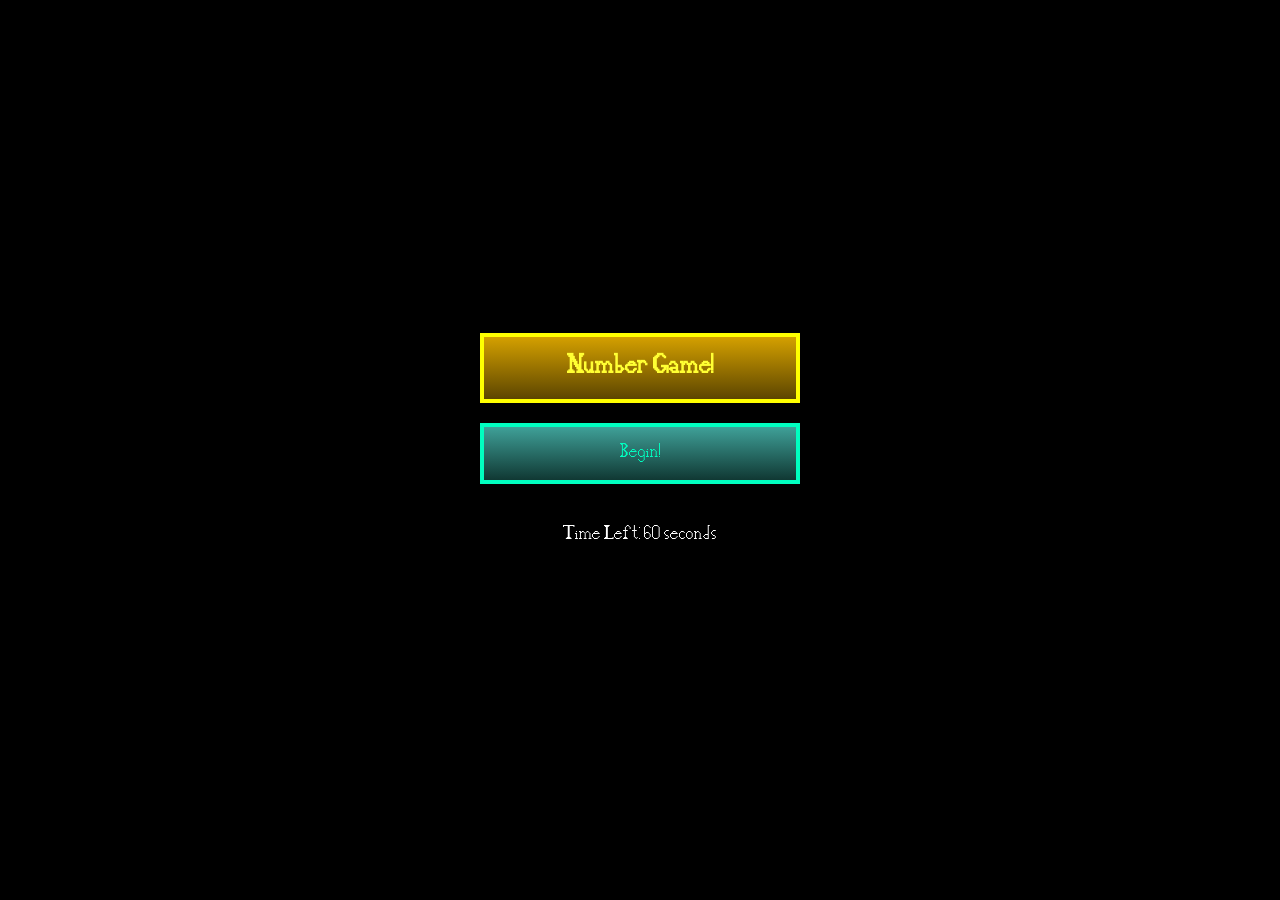
==== indexP2.html @ 1ff297eb "Add files via upload" ====
<!DOCTYPE html>
<html lang="en">
<head>
    <meta charset="UTF-8">
    <meta name="viewport" content="width=device-width, initial-scale=1.0">
    <title>Number Guesser (Player 2)</title>
    <link rel="stylesheet" href="stylesheet.css" type="text/css" charset="utf-8" />
    <script src="scriptP2.js"></script>
    <link rel="icon" href="favicon.ico" type="image/x-icon">
</head>
<body>
    <h1 title="mystery url here later"><b>Number Game!</b></h1>
    <input type="button"
    id="setButton"
    value="Begin!"
    onclick="startGame(); clearButton();">
    <p id="timer" style="color: #ffffff;">Time Left: 60 seconds</p>
    
</body>
</html>
---- stylesheet.css ----
@font-face {
    font-family: 'Linescript';
    src: url('Linescript.eot');
    src: url('Linescript.eot?#iefix') format('embedded-opentype'),
         url('Linescript.woff2') format('woff2'),
         url('Linescript.woff') format('woff'),
         url('Linescript.ttf') format('truetype'),
         url('Linescript.otf') format('opentype');
    font-weight: normal;
    font-style: normal;
}

    body, input {
      font-family: Linescript;
    }

    p, input {
      font-size: 20px;
    }

body {
    background-color: #000000;
    display: flex;
    flex-direction: column;
    align-items: center;
    justify-content: center;
    min-height: 100vh;
    gap: 20px;
    margin: 0;
}

/* Base style for all boxes (title, inputs, buttons) */
h1, input[type="text"], input[type="button"] {
    box-sizing: border-box;
    width: 320px;
    padding: 15px;
    text-align: center;
    margin: 0;
    border-style: solid;
    border-width: 4px;
    outline: none;
}

/* Title Box (Yellow) */
h1 {
    color: #ffff33;
    background: linear-gradient(to bottom, #d4a000, #5c4500);
    border-color: #ffff00;
    font-size: 28px;
}

/* Button 1: Enter Game (Green) */
#setButton {
    color: #00ffc0;
    background: linear-gradient(to bottom, #3fa098, #103833);
    border-color: #00ffc0;
    cursor: pointer;
}

/* Text Input 1: Type number here... (Cyan Gradient) */
#p1Number {
    color: #00ffc0;
    background: linear-gradient(to bottom, #106010, #052005);
    border-color: #00ff00;
}

/* Text Input 2: Hint Sender (Blue) */
#hint {
    color: #00ffc0;
    background: linear-gradient(to bottom, #0055b3, #001a40);
    border-color: #00ffff;
}

/* Button 2: Send Hint (Cyan/Teal) */
#hintSender {
    color: #00ffc0;
    background: linear-gradient(to bottom, #3fa098, #103833);
    border-color: #00ffc0;
    cursor: pointer;
}

/* Placeholder styling */
input[type="text"]::placeholder {
    color: #00ffc0;
    opacity: 0.8;
}

/* Guess Enter */
#guess {
    color: #00ffc0;
    background: linear-gradient(to bottom, #0055b3, #001a40);
    border-color: #00ffff;
}

/* Guess Button */
#guessButton {
    color: #00ffc0;
    background: linear-gradient(to bottom, #3fa098, #103833);
    border-color: #00ffc0;
    cursor: pointer;
}
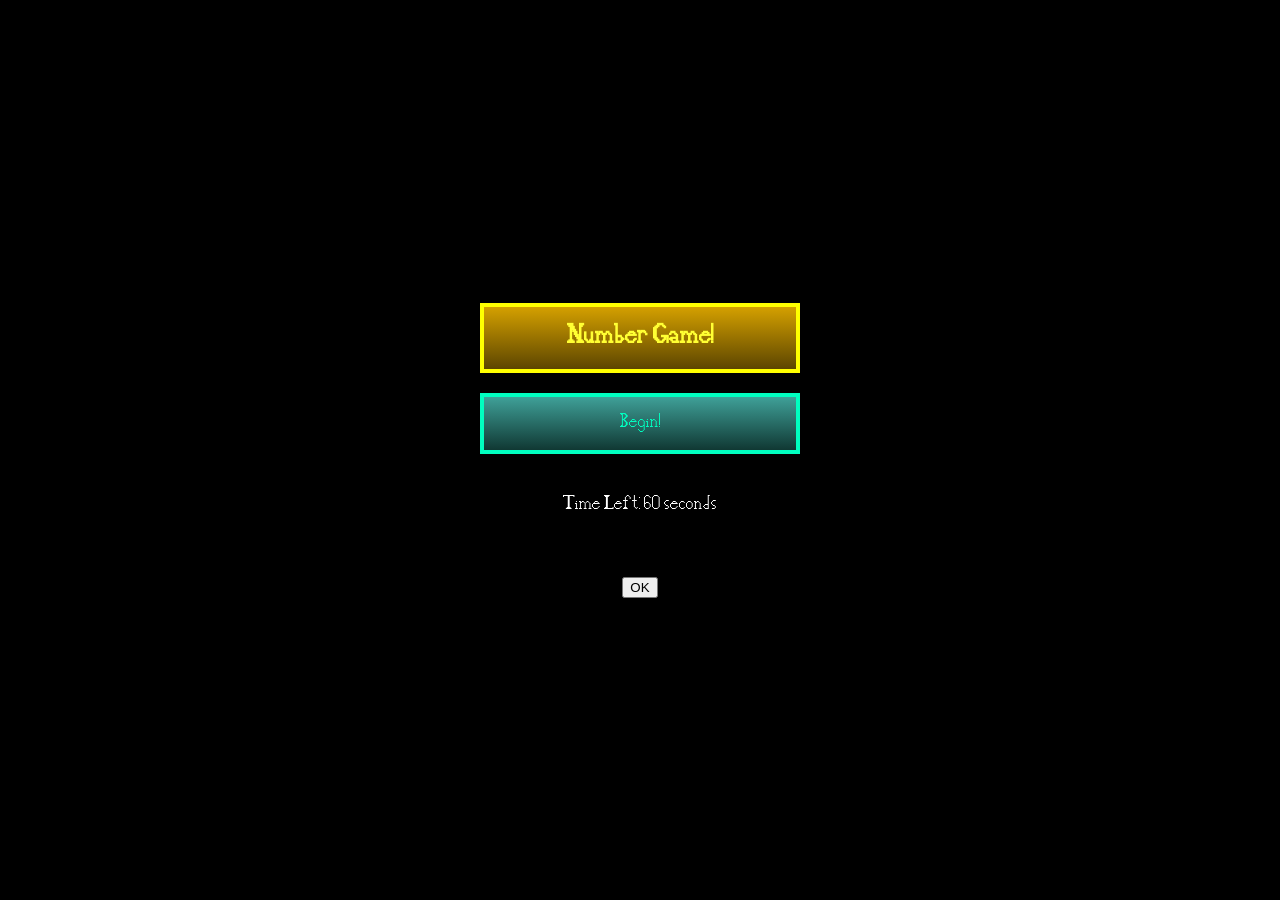
==== commit 9fe6ad81: "Update indexP2.html" ====
--- a/indexP2.html
+++ b/indexP2.html
@@ -16,5 +16,12 @@
     onclick="startGame(); clearButton();">
     <p id="timer" style="color: #ffffff;">Time Left: 60 seconds</p>
     
+    <!--fake alert to keep timer running-->
+    <div id="messageBox" class="modal">
+  <div class="modal-content">
+    <p id="message"></p>
+    <button onclick="closeMessage()">OK</button>
+  </div>
+</div>
 </body>
-</html>+</html>
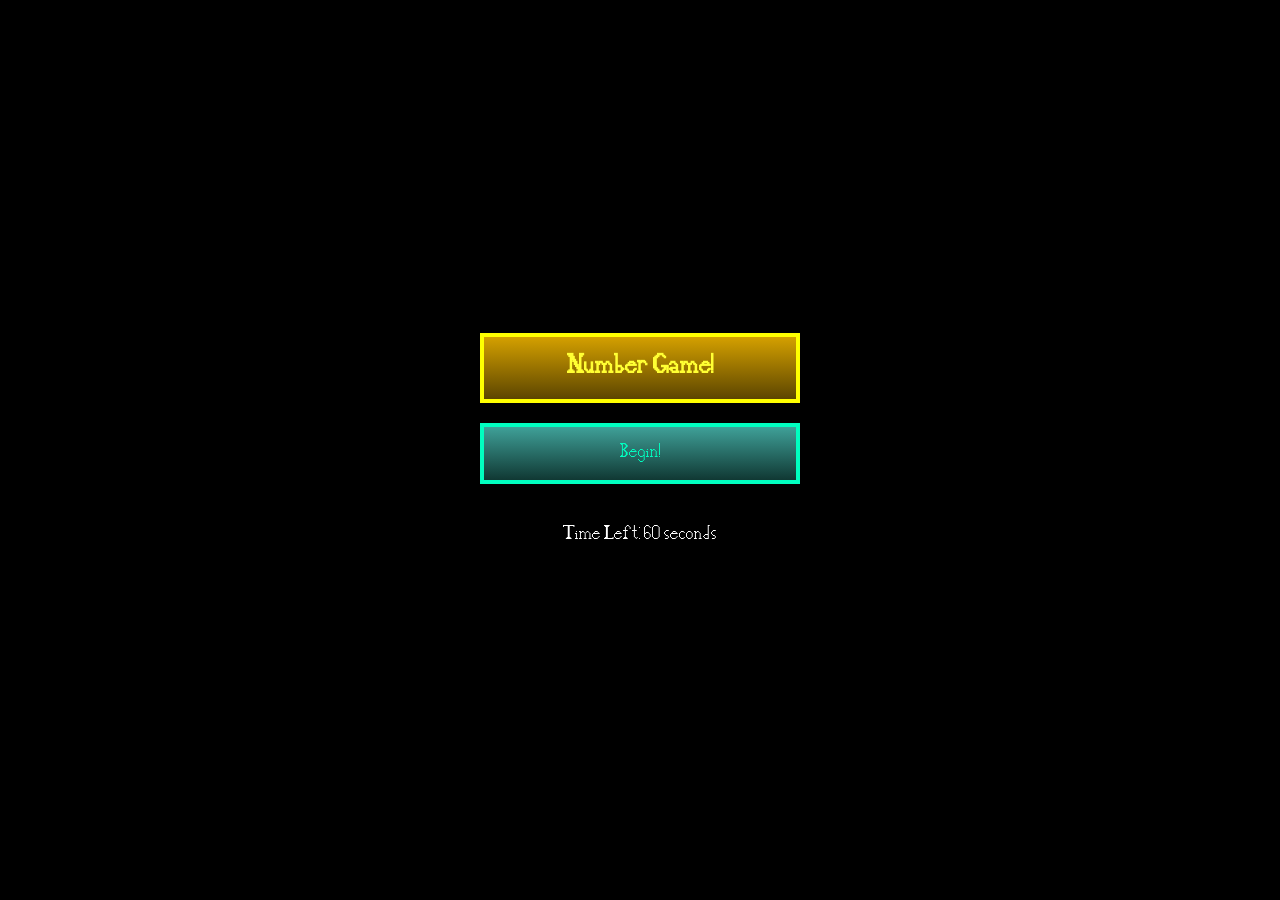
==== commit 15c42f52: "Update indexP2.html" ====
--- a/indexP2.html
+++ b/indexP2.html
@@ -13,15 +13,17 @@
     <input type="button"
     id="setButton"
     value="Begin!"
+    title="Begin the game."
     onclick="startGame(); clearButton();">
     <p id="timer" style="color: #ffffff;">Time Left: 60 seconds</p>
     
     <!--fake alert to keep timer running-->
-    <div id="messageBox" class="modal">
-  <div class="modal-content">
-    <p id="message"></p>
-    <button onclick="closeMessage()">OK</button>
+  <div id="messageBox" class="modal">
+      <!--modal content-->
+    <div class="modal-content">
+      <p id="message"></p>
+      <button onclick="closeMessage()">OK</button>
+    </div>
   </div>
-</div>
 </body>
 </html>
--- a/stylesheet.css
+++ b/stylesheet.css
@@ -98,4 +98,21 @@
     background: linear-gradient(to bottom, #3fa098, #103833);
     border-color: #00ffc0;
     cursor: pointer;
-}+}
+
+/* fake popup instead of alert, to keep the timer running */
+.modal {
+  display: none;
+  position: fixed;
+  inset: 0;
+  background: rgba(0, 0, 0, 0.6);
+  justify-content: center;
+  align-items: center;
+}
+
+.modal-content {
+  background: white;
+  padding: 25px;
+  border-radius: 10px;
+  text-align: center;
+}
